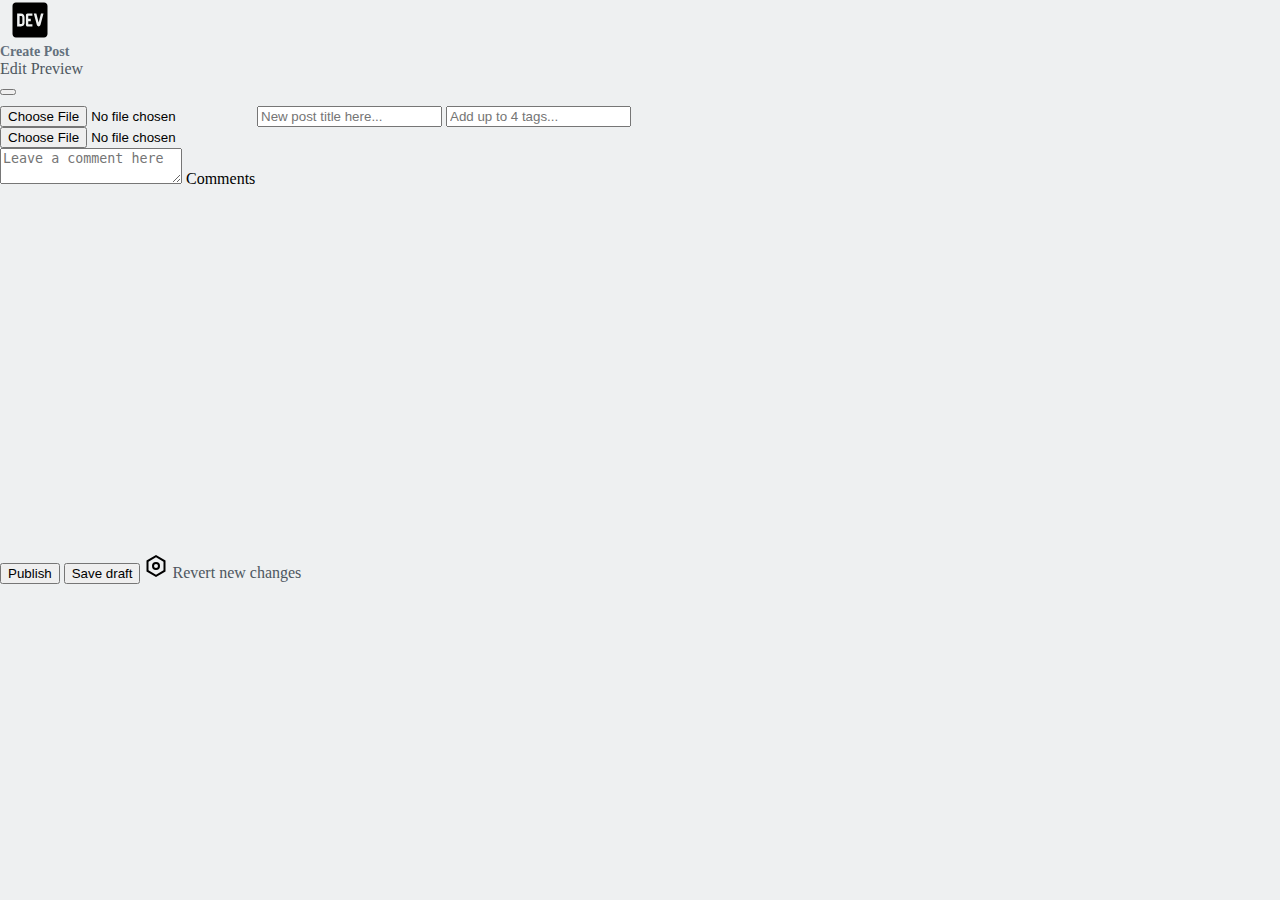
==== CreatePost.html @ 702e85b0 "ADD createPost" ====
<!DOCTYPE html>
<html lang="es">

<head>
  <meta charset="UTF-8">
  <meta http-equiv="X-UA-Compatible" content="IE=edge">
  <meta name="viewport" content="width=device-width, initial-scale=1.0">
  <link rel="stylesheet" href="https://cdn.jsdelivr.net/npm/bootstrap@4.6.0/dist/css/bootstrap.min.css"
    integrity="sha384-B0vP5xmATw1+K9KRQjQERJvTumQW0nPEzvF6L/Z6nronJ3oUOFUFpCjEUQouq2+l" crossorigin="anonymous">
  <link rel="stylesheet" href="css/style.css">
  <title>DEV Community 👩‍💻👨‍💻</title>
</head>

<body>
  <nav class="navbar navbar-light bg-light d-flex justify-content-around ">
    <div class="d-flex align-items-center">
      <a class="d-blockrounded-lg m-md-0 mr-sm-auto" href="./index.html">
        <img src="./assets/icons/dev-brands.svg" width="60" height="40" alt="">
      </a>
      <p class="d-block"><strong>Create Post</strong></p>
    </div>
    <div class="d-flex align-items-center">
      <a class="mr-4" href="/CreatePost.html">Edit</a>
      <a href="/PreviewPost.html">Preview</a>
    </div>
    <button type="button" class="btn-close" aria-label="Close"></button>
  </nav>

  <div class="container mt-2 ml-5">
    <div class="row">
      <div class="border border-1 shadow-sm p-3 mb-2 bg-body rounded tags col-lg-9 col-sm-12" style="height: 28rem;">
        <input class="mt-4 btn btn-light" id="formFileLg" type="file" placeholder="Add">
        <input class="mt-4 form-control form-control-lg" type="text" placeholder="New post title here..."
          aria-label=".form-control-lg example">
        <input class="mt-4 form-control form-control-sm" type="text" placeholder="Add up to 4 tags..."
          aria-label=".form-control-sm example">
        <div class="body">
          <input class="mt-4 form-control form-control-sm" id="formFileSm" type="file">
          <div class="mt-4 form-floating">
            <textarea class="form-control" placeholder="Leave a comment here" id="floatingTextarea"></textarea>
            <label for="floatingTextarea">Comments</label>
          </div>
        </div>
      </div>
    </div>
    <div class="mt-3 d-flex">
      <button class="mr-2 btn btn-primary">Publish</button>
      <button class="mr-2 btn btn-secondary">Save draft</button>
      <a class="mr-2" href="#">
        <img src="./assets/icons/my-tags.svg" alt="">
      </a>
      <a class="mr-2" href="#">Revert new changes</a>
    </div>
  </div>


  <script src="https://ajax.googleapis.com/ajax/libs/jquery/3.6.0/jquery.min.js"></script>
  <script src="https://code.jquery.com/jquery-3.6.0.min.js"
    integrity="sha256-/xUj+3OJU5yExlq6GSYGSHk7tPXikynS7ogEvDej/m4=" crossorigin="anonymous"></script>
  <link href="https://cdn.jsdelivr.net/npm/bootstrap@5.0.1/dist/css/bootstrap.min.css" rel="stylesheet"
    integrity="sha384-+0n0xVW2eSR5OomGNYDnhzAbDsOXxcvSN1TPprVMTNDbiYZCxYbOOl7+AMvyTG2x" crossorigin="anonymous">
  <script src="https://cdn.jsdelivr.net/npm/bootstrap@5.0.1/dist/js/bootstrap.bundle.min.js"
    integrity="sha384-gtEjrD/SeCtmISkJkNUaaKMoLD0//ElJ19smozuHV6z3Iehds+3Ulb9Bn9Plx0x4"
    crossorigin="anonymous"></script>
  <script src="/js/CreatePost.js"></script>
</body>

</html>
---- css/style.css ----
* {
  margin: 0;
  -webkit-box-sizing: border-box;
          box-sizing: border-box;
}

body {
  background-color: #EEF0F1;
}

ul {
  list-style: none;
}

a {
  text-decoration: none;
  color: #4d5760;
  font-size: 1rem;
}

a:link, a:visited, a:active {
  text-decoration: none;
}

button {
  text-decoration: none;
}

svg {
  fill: currentColor;
}

.nav-menu {
  margin-top: 20px;
  margin-bottom: 50px;
}

.nav-menu ul {
  padding: 0;
}

.nav-menu ul li {
  padding: 5px 10px;
  border-radius: 5px;
  margin: 10px 0;
  -webkit-transition: cubic-bezier(0.17, 0.67, 0.5, 0.71);
  transition: cubic-bezier(0.17, 0.67, 0.5, 0.71);
  -webkit-transition-duration: 100ms;
          transition-duration: 100ms;
}

.nav-menu a {
  margin-left: 5px;
}

.nav-menu li:nth-of-type(7) a {
  margin-left: 27px;
}

.nav-menu ul li:hover {
  background-color: #d2d6db;
}

.tags {
  height: 300px;
  overflow: auto;
  margin-top: 10px;
}

.tags h2 {
  font-weight: bold;
  font-size: 1rem;
}

.tags ul {
  padding: 0;
}

.tags ul li {
  padding: 6px 6px;
  margin: 10px 0;
  border-radius: 5px;
  -webkit-transition: cubic-bezier(0.17, 0.67, 0.5, 0.71);
  transition: cubic-bezier(0.17, 0.67, 0.5, 0.71);
  -webkit-transition-duration: 100ms;
          transition-duration: 100ms;
}

.tags ul li:hover {
  background-color: #d2d6db;
}

img.img-bottom {
  margin-top: 30px;
  width: 100%;
  height: auto;
  border-radius: 5px;
  display: inline-block;
  vertical-align: middle;
}

h1 {
  font-weight: bold;
  font-size: 1.17em;
  text-align: center;
}

h2 {
  font-weight: bold;
  font-size: 1rem;
}

h3 {
  font-size: 1rem;
  color: #202428;
}

p {
  font-size: 0.875rem;
  color: #64707d;
  margin: 0 0;
}

.button-new {
  background-color: #3b49df;
  border-radius: 5px;
  width: 35px;
  color: white;
  text-align: center;
  font-size: 0.75rem;
  margin-top: 10px;
}

.aside-card {
  margin-top: 20px;
  background-color: #f9fafa;
  border-radius: 6px;
  -webkit-box-shadow: 0 0 0 1px rgba(8, 9, 10, 0.1);
          box-shadow: 0 0 0 1px rgba(8, 9, 10, 0.1);
}

.title-card {
  padding: 10px 10px;
  border-bottom: 1px solid #eef0f1;
}

.title-card a {
  font-weight: bold;
  font-size: 1rem;
}

.a-block {
  display: none;
}

a.a-block:hover {
  background-color: white;
}

@media screen and (min-width: 1024px) {
  .a-block {
    display: block;
    padding: 15px 10px;
    border-bottom: 1px solid #eef0f1;
  }
}

nav .div-icons-nav {
  width: 100%;
}

nav .dev-ico svg path {
  fill: white;
}

nav div.avatar-img {
  border-radius: 100%;
  height: 30px;
  width: 30px;
}

nav div.avatar-img img {
  width: 100%;
  height: 100%;
  border-radius: 100%;
}

.middle-section .posts-menu {
  padding: 0 10px;
}

.middle-section .posts-menu select {
  padding: 7px 7px;
  border: 1px solid #b5bdc4;
  background-color: #f9fafa;
  border-radius: 5px;
}

.middle-section .content-post {
  -webkit-box-shadow: 0 0 0 1px rgba(8, 9, 10, 0.1);
          box-shadow: 0 0 0 1px rgba(8, 9, 10, 0.1);
  background-color: white;
}

.middle-section .content-post div.avatar-img {
  border-radius: 100%;
  height: 30px;
  width: 30px;
}

.middle-section .content-post div.avatar-img img {
  width: 100%;
  height: 100%;
  border-radius: 100%;
}

.middle-section .content-post .post-bottom ul.ul-post {
  padding: 0;
}

.middle-section .content-post .post-bottom ul.ul-post a {
  font-size: 0.875rem;
  color: #64707d;
}

.middle-section .content-post small {
  color: #64707d;
}

.middle-section .content-post .post-button {
  background-color: #d2d6db;
  color: #363d44;
  font-size: 0.875rem;
  border-width: 0;
  border-radius: 5px;
  -webkit-box-shadow: rgba(0, 0, 0, 0.05);
          box-shadow: rgba(0, 0, 0, 0.05);
  padding: 3px 8px;
}

.middle-section .content-post h1 {
  font-size: 1.20rem;
  text-align: left;
}

.middle-section .card-center-principal {
  -webkit-box-shadow: 0 0 0 1px rgba(8, 9, 10, 0.1);
          box-shadow: 0 0 0 1px rgba(8, 9, 10, 0.1);
  border-radius: 5px;
  background-color: white;
}

.middle-section .card-center-principal h3 {
  margin-bottom: 7px;
}

.middle-section .card-center-principal .content-post {
  -webkit-box-shadow: 0 0 0 0;
          box-shadow: 0 0 0 0;
}

.middle-section .card-center-principal div.img-post-center img {
  width: 100%;
}

@media screen and (min-width: 768px) {
  .middle-section .posts-menu h1 {
    font-weight: bold;
    font-size: 1.25rem;
  }
  .middle-section .posts-menu div a {
    display: inline-block;
    text-align: center;
    margin-left: 10px;
    padding: 2px 7px;
    border-radius: 4px 4px 2px 2px;
  }
  .middle-section .posts-menu div a:nth-of-type(1) {
    border-bottom: 3px solid #3b49df;
  }
  .middle-section .posts-menu div a:hover {
    background-color: #3b49df17;
  }
  .middle-section .card-center-principal .img-post-center img {
    border-radius: 5px 5px 0 0;
  }
  .middle-section .card-center-principal h1 {
    padding-left: 35px;
    font-size: 1.875rem;
  }
  .middle-section .content-post {
    border-radius: 8px;
  }
  .middle-section .content-post h1 {
    padding-left: 35px;
    font-size: 1.5rem;
  }
  .middle-section .content-post .post-bottom {
    padding-left: 35px;
  }
}

.avatar-post {
  border-radius: 100%;
  height: 30px;
  width: 30px;
}

.avatar-post img {
  height: 100%;
  border-radius: 100%;
}

article.post-article {
  background-color: white;
  -webkit-box-shadow: 0 0 0 1px rgba(8, 9, 10, 0.1);
          box-shadow: 0 0 0 1px rgba(8, 9, 10, 0.1);
}

article.post-article p, article.post-article h4 {
  font-size: 1.125rem;
  color: #08090a;
}

article.post-article h4 {
  font-weight: bold;
}

article.post-article h2 {
  font-size: 1.70em;
  font-weight: bold;
  color: #08090a;
}

article.post-article ul {
  padding-left: 30px;
  list-style: disc;
  font-size: 1.125rem;
}

article.post-article img {
  width: 100%;
}

article.post-article .img-post-center img {
  width: 100%;
  border-radius: 5px 5px 0 0;
}

article.post-article h1 {
  font-weight: bold;
  font-size: 1.9rem;
  text-align: left;
  margin-top: 10px;
  margin-bottom: 20px;
}

article.post-article nav.post-tags a {
  font-size: 0.875rem;
  border-radius: 5px;
  padding: 5px 5px;
  margin-left: 5px;
  color: white;
  background-color: #562765;
}

article.post-article nav.post-tags a:nth-of-type(2) {
  background-color: #57d700;
}

article.post-article nav.post-tags a:nth-of-type(3) {
  color: black;
  background-color: #f7df1e;
}

article.post-article nav.post-tags a:nth-of-type(4) {
  background-color: #2a2566;
}

article.post-article div.user-div {
  margin-top: 20px;
  margin-bottom: 20px;
}

article.post-article div.user-div h4 {
  font-size: 1rem;
}

article.post-article div.user-div p {
  width: 80%;
  font-size: 0.875rem;
}

article.post-article div.user-div p a {
  font-size: 0.875rem;
  color: #0084ff;
}

article.post-article .comment-large {
  padding-left: 15px;
  border-left: 3px solid #a8a6a6;
}

article.post-article .comment-large a {
  font-size: 0.875rem;
  color: #0084ff;
}

section.discussion {
  background-color: white;
  border-top: 1px solid #b5bdc4;
  border-radius: 0 0 8px 8px;
  -webkit-box-shadow: 0 0 0 1px rgba(8, 9, 10, 0.1);
          box-shadow: 0 0 0 1px rgba(8, 9, 10, 0.1);
}

section.discussion textarea {
  resize: vertical;
  max-height: 40vh;
  background: transparent;
  width: 100%;
  -webkit-box-shadow: none;
          box-shadow: none;
  border: 1px solid #b5bdc4;
  border-radius: 5px;
  white-space: pre-wrap;
  outline: initial none initial;
  color: #08090a;
  padding: 5px 6px;
}

section.discussion .header-discussion h2 {
  font-size: 1.25rem;
  font-weight: bold;
  color: #202428;
}

section.discussion .header-discussion a.button {
  background-color: transparent;
  color: #363d44;
  border: 2px solid #99a3ad;
  padding: 7px 12px;
  border-radius: 5px;
  font-size: 1rem;
}

section.discussion .comment .comment-content {
  width: 100%;
}

section.discussion .comment .comment-text {
  border-radius: 5px;
  border: 1px solid #b5bdc4;
  -webkit-box-shadow: 0 0 0 1px rgba(8, 9, 10, 0.1);
          box-shadow: 0 0 0 1px rgba(8, 9, 10, 0.1);
  color: #08090a;
  padding: 15px 10px;
}

section.discussion .comment .comment-text .header-comment h5 {
  font-size: 14px;
  font-weight: 500;
  color: #64707d;
  margin: 0;
}

section.discussion .comment .comment-text .header-comment p {
  font-size: 14px;
  color: #64707d;
}

section.discussion .comment .comment-text p {
  color: #08090a;
  font-size: 1rem;
}

section.discussion .comment svg {
  fill: rgba(148, 146, 146, 0.952);
}

section.discussion .footer-discussion a {
  color: #64707d;
  font-size: 0.875rem;
}

section.read-next {
  background: #f9fafa;
  border-radius: 8px;
  -webkit-box-shadow: 0 0 0 1px rgba(8, 9, 10, 0.1);
          box-shadow: 0 0 0 1px rgba(8, 9, 10, 0.1);
}

section.read-next .header-read h2 {
  font-size: 1.25rem;
  font-weight: bold;
  color: #202428;
}

section.read-next .others .avatar-post {
  border-radius: 100%;
  height: 48px;
  width: 48px;
}

section.read-next .others .avatar-post img {
  height: 100%;
  border-radius: 100%;
}

section.read-next .others h3 {
  margin: 0;
  font-size: 1.25rem;
  font-weight: bold;
}

section.info {
  position: relative;
  background: #f9fafa;
  border-radius: 8px;
  -webkit-box-shadow: 0 0 0 1px rgba(8, 9, 10, 0.1);
          box-shadow: 0 0 0 1px rgba(8, 9, 10, 0.1);
}

section.info .header-color {
  border-radius: 5px 5px 0 0;
  width: 100%;
  height: 35px;
  background-color: #0071a9;
}

section.info .post-owner {
  position: absolute;
  top: 0;
  left: 5%;
}

section.info .post-owner .avatar-post {
  border-radius: 100%;
  height: 48px;
  width: 48px;
}

section.info .post-owner .avatar-post img {
  height: 100%;
  border-radius: 100%;
}

section.info .post-owner h4 {
  color: #202428;
  font-weight: bold;
  font-size: 18px;
}

section.info .text-owner p {
  color: #64707d;
  font-size: 16px;
}

section.info .post-button {
  background-color: #3b49df;
  color: #363d44;
  font-size: 1rem;
  border-width: 0;
  border-radius: 5px;
  width: 100%;
  -webkit-box-shadow: rgba(0, 0, 0, 0.05);
          box-shadow: rgba(0, 0, 0, 0.05);
  font-weight: bold;
  padding: 7px 0;
}

section.info .owner-info h3 {
  margin: 0;
  font-size: .75rem;
  color: #64707d;
}

section.info .owner-info p {
  color: #202428;
  font-size: 1rem;
  margin-bottom: 10px;
}

section.more-about {
  border-radius: 8px;
  -webkit-box-shadow: 0 0 0 1px rgba(8, 9, 10, 0.1);
          box-shadow: 0 0 0 1px rgba(8, 9, 10, 0.1);
  background: #f9fafa;
}

section.more-about h3 {
  margin: 0;
  font-size: 1.13rem;
  font-weight: bold;
  color: #202428;
}

section.more-about a.name-owner {
  font-size: 1.13rem;
  font-weight: bold;
  color: #3b49df;
}

section.more-about h4 {
  font-size: 17px;
  font-weight: normal;
}

section.more-about ul {
  margin: 0;
  padding: 0;
}

section.more-about ul li a {
  color: #64707d;
  font-size: 0.875rem;
}

.aside-sticky {
  position: -webkit-sticky;
  position: sticky;
  top: 60px;
}

.aside-icons {
  position: fixed;
  background-color: #eef0f1;
  left: 0;
  right: 0;
  bottom: 0;
  z-index: 100;
}

.aside-icons .icon {
  height: 35px;
  width: 35px;
  border-radius: 100%;
  padding: 5px 5px;
}

.aside-icons .icon:nth-of-type(1):hover {
  background-color: #f3d9de;
}

.aside-icons .icon:nth-of-type(1):hover svg {
  fill: red;
}

.aside-icons .icon:nth-of-type(2):hover {
  background-color: #cbf7f7;
}

.aside-icons .icon:nth-of-type(2):hover svg, .aside-icons .icon:nth-of-type(2):hover path {
  fill: #1db1b1;
}

.aside-icons .icon:nth-of-type(3):hover {
  background-color: #ced5e9;
}

.aside-icons .icon:nth-of-type(3):hover svg, .aside-icons .icon:nth-of-type(3):hover path {
  fill: blue;
}

.aside-icons .icon:nth-of-type(4) {
  background-color: #dddada;
}

@media screen and (min-width: 768px) {
  .aside-icons {
    position: -webkit-sticky;
    position: sticky;
    top: 100px;
    z-index: 0;
  }
  .aside-icons p {
    margin-bottom: 20px;
  }
}

footer {
  background-color: #d2d6db;
}

footer em {
  font-weight: bold;
  font-style: normal;
}

footer img.mono {
  display: none;
}

footer .div-nav ul {
  padding: 0;
}

footer .div-nav ul li {
  margin-left: 20px;
  margin-top: 10px;
}

footer .div-social-media a {
  margin-left: 10px;
}

footer .div-text {
  margin-top: 20px;
  text-align: center;
}

footer .div-text p {
  margin-bottom: 10px;
}

@media screen and (min-width: 1024px) {
  footer {
    position: relative;
  }
  footer img.mono {
    display: block;
    position: absolute;
    top: 0;
    left: 94%;
  }
}
/*# sourceMappingURL=style.css.map */
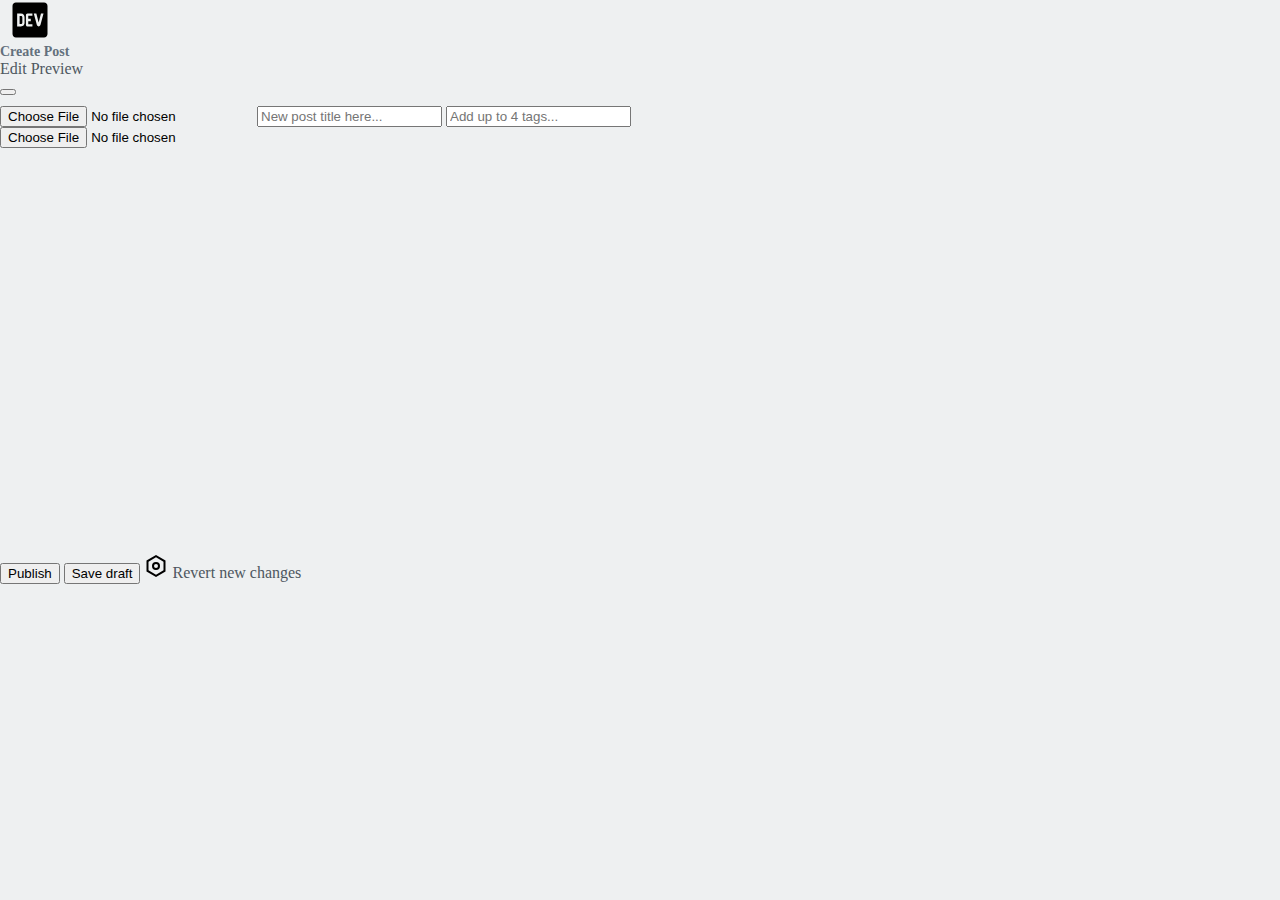
==== commit 2eab0702: "ADD createPost" ====
--- a/CreatePost.html
+++ b/CreatePost.html
@@ -1,5 +1,5 @@
 <!DOCTYPE html>
-<html lang="es">
+<html lang="es-mx">
 
 <head>
   <meta charset="UTF-8">
@@ -7,6 +7,7 @@
   <meta name="viewport" content="width=device-width, initial-scale=1.0">
   <link rel="stylesheet" href="https://cdn.jsdelivr.net/npm/bootstrap@4.6.0/dist/css/bootstrap.min.css"
     integrity="sha384-B0vP5xmATw1+K9KRQjQERJvTumQW0nPEzvF6L/Z6nronJ3oUOFUFpCjEUQouq2+l" crossorigin="anonymous">
+  <link href="https://cdn.quilljs.com/1.3.6/quill.snow.css" rel="stylesheet">
   <link rel="stylesheet" href="css/style.css">
   <title>DEV Community 👩‍💻👨‍💻</title>
 </head>
@@ -21,30 +22,30 @@
     </div>
     <div class="d-flex align-items-center">
       <a class="mr-4" href="/CreatePost.html">Edit</a>
-      <a href="/PreviewPost.html">Preview</a>
+      <a href="#">Preview</a>
     </div>
-    <button type="button" class="btn-close" aria-label="Close"></button>
+    <button class="btn-close" aria-label="Close" id="btnClose"></button>
   </nav>
 
-  <div class="container mt-2 ml-5">
+  <div class="container mt-3">
     <div class="row">
       <div class="border border-1 shadow-sm p-3 mb-2 bg-body rounded tags col-lg-9 col-sm-12" style="height: 28rem;">
         <input class="mt-4 btn btn-light" id="formFileLg" type="file" placeholder="Add">
-        <input class="mt-4 form-control form-control-lg" type="text" placeholder="New post title here..."
+        <input class="mt-4 form-control form-control-lg" type="text" id="titlePost" placeholder="New post title here..."
           aria-label=".form-control-lg example">
-        <input class="mt-4 form-control form-control-sm" type="text" placeholder="Add up to 4 tags..."
+        <input class="mt-4 form-control form-control-sm" id="tagsPost" type="text" placeholder="Add up to 4 tags..."
           aria-label=".form-control-sm example">
         <div class="body">
-          <input class="mt-4 form-control form-control-sm" id="formFileSm" type="file">
-          <div class="mt-4 form-floating">
-            <textarea class="form-control" placeholder="Leave a comment here" id="floatingTextarea"></textarea>
-            <label for="floatingTextarea">Comments</label>
-          </div>
+          <input class="mt-4 mb-4 form-control form-control-sm" id="formFileSm" type="file">
+          <div id="editor"></div>
         </div>
+      </div>
+      <div class="col-lg-3" id="infoArea">
+
       </div>
     </div>
     <div class="mt-3 d-flex">
-      <button class="mr-2 btn btn-primary">Publish</button>
+      <button id="btnPublish" class="mr-2 btn btn-primary">Publish</button>
       <button class="mr-2 btn btn-secondary">Save draft</button>
       <a class="mr-2" href="#">
         <img src="./assets/icons/my-tags.svg" alt="">
@@ -62,6 +63,7 @@
   <script src="https://cdn.jsdelivr.net/npm/bootstrap@5.0.1/dist/js/bootstrap.bundle.min.js"
     integrity="sha384-gtEjrD/SeCtmISkJkNUaaKMoLD0//ElJ19smozuHV6z3Iehds+3Ulb9Bn9Plx0x4"
     crossorigin="anonymous"></script>
+  <script src="https://cdn.quilljs.com/1.3.6/quill.js"></script>
   <script src="/js/CreatePost.js"></script>
 </body>
 
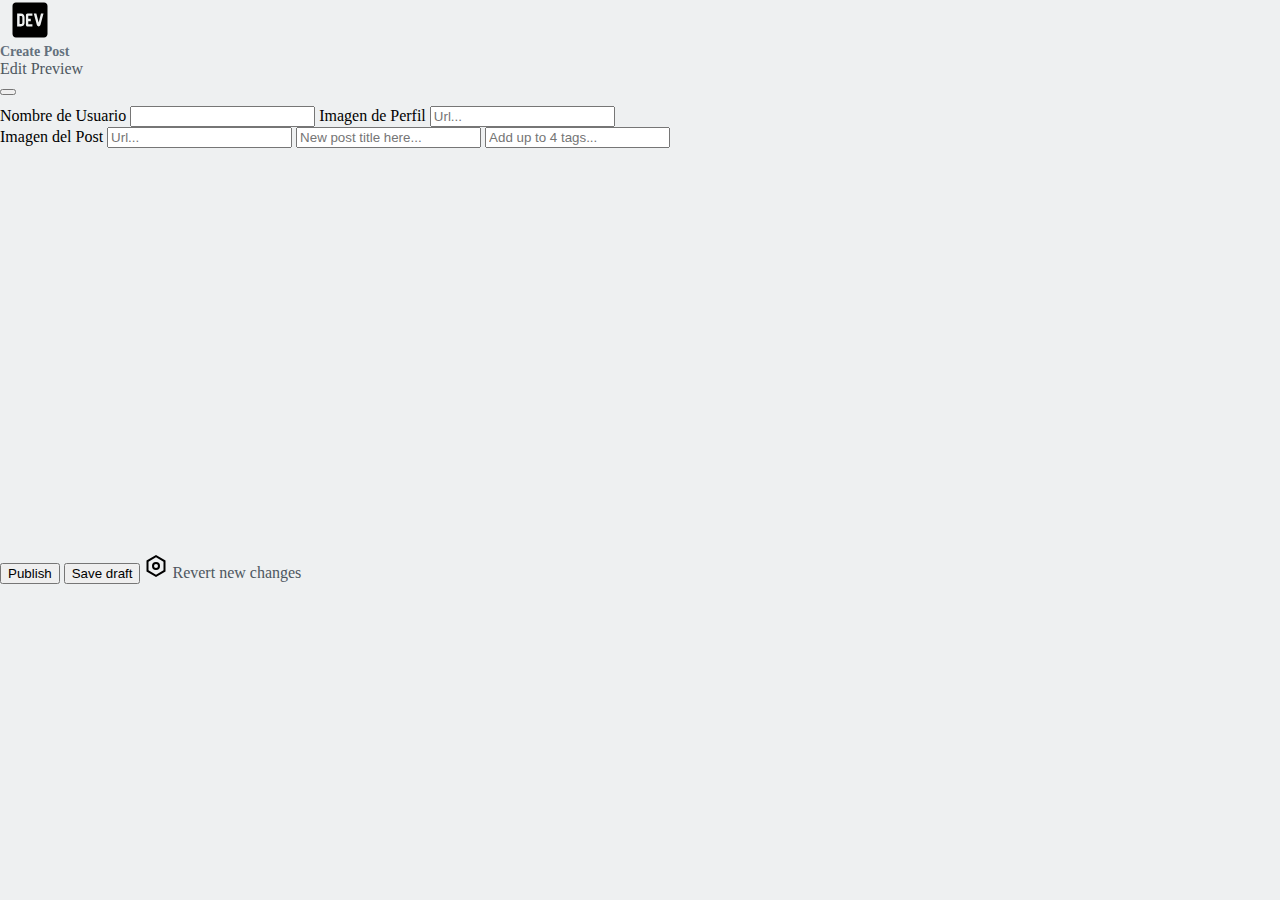
==== commit 7e34f196: "ADD createPost" ====
--- a/CreatePost.html
+++ b/CreatePost.html
@@ -30,13 +30,19 @@
   <div class="container mt-3">
     <div class="row">
       <div class="border border-1 shadow-sm p-3 mb-2 bg-body rounded tags col-lg-9 col-sm-12" style="height: 28rem;">
-        <input class="mt-4 btn btn-light" id="formFileLg" type="file" placeholder="Add">
+        <label for="user">Nombre de Usuario</label>
+        <input class="form-control form-control-sm" type="text" id="user">
+        <label for="userImage">Imagen de Perfil</label>
+        <!-- <input type="file" id="userImage"> -->
+        <input class="form-control form-control-sm" type="text" id="userImage" placeholder="Url..."><br>
+        <label for="formFileLg">Imagen del Post</label>
+        <!-- <input class="mt-4" id="formFileLg" type="file"> -->
+        <input class="mt-2 form-control form-control-sm" id="formFileLg" type="text" placeholder="Url...">
         <input class="mt-4 form-control form-control-lg" type="text" id="titlePost" placeholder="New post title here..."
           aria-label=".form-control-lg example">
-        <input class="mt-4 form-control form-control-sm" id="tagsPost" type="text" placeholder="Add up to 4 tags..."
-          aria-label=".form-control-sm example">
+        <input class="mt-4 mb-4 form-control form-control-md" id="tagsPost" type="text"
+          placeholder="Add up to 4 tags..." aria-label=".form-control-sm example">
         <div class="body">
-          <input class="mt-4 mb-4 form-control form-control-sm" id="formFileSm" type="file">
           <div id="editor"></div>
         </div>
       </div>
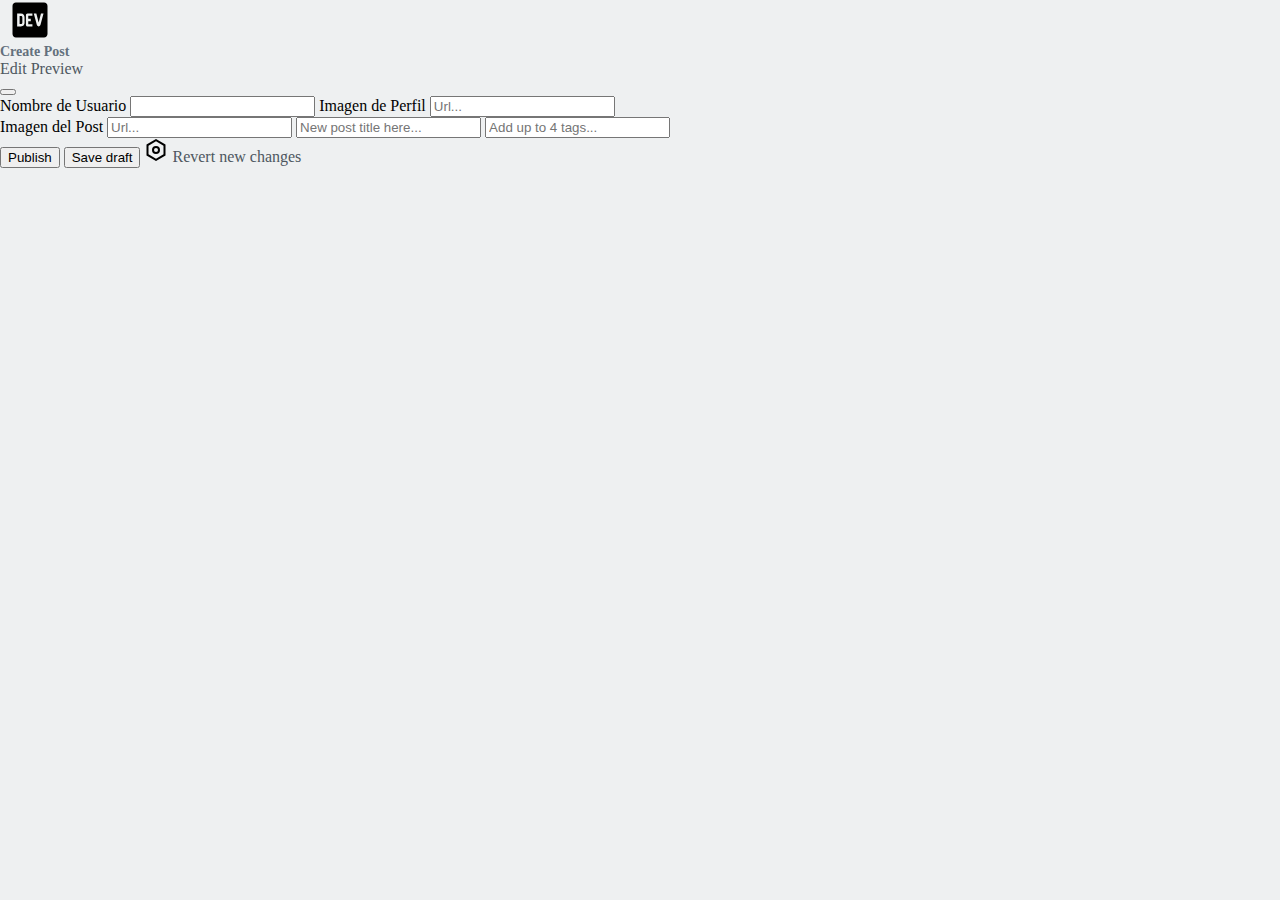
==== commit c4d00a08: "ADD Feature-createPost text info and tags" ====
--- a/CreatePost.html
+++ b/CreatePost.html
@@ -8,6 +8,7 @@
   <link rel="stylesheet" href="https://cdn.jsdelivr.net/npm/bootstrap@4.6.0/dist/css/bootstrap.min.css"
     integrity="sha384-B0vP5xmATw1+K9KRQjQERJvTumQW0nPEzvF6L/Z6nronJ3oUOFUFpCjEUQouq2+l" crossorigin="anonymous">
   <link href="https://cdn.quilljs.com/1.3.6/quill.snow.css" rel="stylesheet">
+  <link rel="stylesheet" href="Tags-Input-Autocomplete/src/jquery.tagsinput-revisited.css">
   <link rel="stylesheet" href="css/style.css">
   <title>DEV Community 👩‍💻👨‍💻</title>
 </head>
@@ -18,7 +19,7 @@
       <a class="d-blockrounded-lg m-md-0 mr-sm-auto" href="./index.html">
         <img src="./assets/icons/dev-brands.svg" width="60" height="40" alt="">
       </a>
-      <p class="d-block"><strong>Create Post</strong></p>
+      <p class="d-none d-lg-block"><strong>Create Post</strong></p>
     </div>
     <div class="d-flex align-items-center">
       <a class="mr-4" href="/CreatePost.html">Edit</a>
@@ -29,7 +30,7 @@
 
   <div class="container mt-3">
     <div class="row">
-      <div class="border border-1 shadow-sm p-3 mb-2 bg-body rounded tags col-lg-9 col-sm-12" style="height: 28rem;">
+      <div class="border border-1 shadow-sm p-3 mb-2 bg-body rounded col-lg-9 col-sm-12" style="">
         <label for="user">Nombre de Usuario</label>
         <input class="form-control form-control-sm" type="text" id="user">
         <label for="userImage">Imagen de Perfil</label>
@@ -38,16 +39,18 @@
         <label for="formFileLg">Imagen del Post</label>
         <!-- <input class="mt-4" id="formFileLg" type="file"> -->
         <input class="mt-2 form-control form-control-sm" id="formFileLg" type="text" placeholder="Url...">
-        <input class="mt-4 form-control form-control-lg" type="text" id="titlePost" placeholder="New post title here..."
-          aria-label=".form-control-lg example">
+        <input class="mt-4 mb-4 form-control form-control-lg" type="text" id="titlePost"
+          placeholder="New post title here..." aria-label=".form-control-lg example">
         <input class="mt-4 mb-4 form-control form-control-md" id="tagsPost" type="text"
           placeholder="Add up to 4 tags..." aria-label=".form-control-sm example">
-        <div class="body">
+
+        <div id="editorBasic" class="body border border-1 shadow-sm p-3 mb-2 bg-body rounded mt-3 ">
           <div id="editor"></div>
         </div>
+
       </div>
-      <div class="col-lg-3" id="infoArea">
-
+      <div class="d-none d-lg-block col-lg-3" id="infoArea">
+        <p class="info"></p>
       </div>
     </div>
     <div class="mt-3 d-flex">
@@ -70,6 +73,7 @@
     integrity="sha384-gtEjrD/SeCtmISkJkNUaaKMoLD0//ElJ19smozuHV6z3Iehds+3Ulb9Bn9Plx0x4"
     crossorigin="anonymous"></script>
   <script src="https://cdn.quilljs.com/1.3.6/quill.js"></script>
+  <script src="Tags-Input-Autocomplete/src/jquery.tagsinput-revisited.js"></script>
   <script src="/js/CreatePost.js"></script>
 </body>
 
--- a/css/style.css
+++ b/css/style.css
@@ -243,6 +243,11 @@
   text-align: left;
 }
 
+.middle-section .content-post a.title-post {
+  font-size: 25px;
+  text-align: left;
+}
+
 .middle-section .card-center-principal {
   -webkit-box-shadow: 0 0 0 1px rgba(8, 9, 10, 0.1);
           box-shadow: 0 0 0 1px rgba(8, 9, 10, 0.1);
@@ -261,6 +266,7 @@
 
 .middle-section .card-center-principal div.img-post-center img {
   width: 100%;
+  height: 300px;
 }
 
 @media screen and (min-width: 768px) {
@@ -343,8 +349,8 @@
 }
 
 article.post-article .img-post-center img {
-  width: 100%;
   border-radius: 5px 5px 0 0;
+  height: 300px;
 }
 
 article.post-article h1 {
@@ -724,4 +730,184 @@
     left: 94%;
   }
 }
+
+div.text-manage {
+  position: relative;
+  background-color: #002380;
+  height: 60vh;
+}
+
+div.manage-center {
+  position: absolute;
+  top: 100%;
+  left: 50%;
+  border-radius: 8px;
+  background-color: white;
+  -webkit-transform: translate(-50%, -50%);
+          transform: translate(-50%, -50%);
+}
+
+div.manage-center #title {
+  font-size: 30px;
+  color: #002380;
+}
+
+div.text {
+  color: white;
+  font-size: 18px;
+  padding-left: 27vh;
+  padding-right: 27vh;
+}
+
+div.text h6 {
+  font-size: 28px;
+  font-weight: bold;
+}
+
+div.text a {
+  font-size: 18px;
+  color: white;
+}
+
+div.text p {
+  font-size: 18px;
+  color: white;
+}
+
+div.manage-bottom {
+  height: 40vh;
+}
+
+.level {
+  background-color: black;
+  border: solid 1px white;
+  border-radius: 8px;
+  height: 40px;
+  width: 40px;
+  margin-left: 5px;
+  text-align: center;
+}
+
+.level p {
+  margin-top: 7px;
+  text-align: center;
+  color: white;
+}
+
+.container-levels {
+  margin-top: 10%;
+  background-color: white;
+  border-radius: 8px;
+}
+
+.container-levels .levels .green-level {
+  padding-right: 3px;
+  padding-top: 3px;
+  padding-bottom: 3px;
+  background-color: #99ece3;
+  border-radius: 8px;
+  margin-right: 5px;
+}
+
+.container-levels .levels .gray-level {
+  padding-right: 3px;
+  padding-top: 3px;
+  padding-bottom: 3px;
+  background-color: #e9ecff;
+  border-radius: 8px;
+  margin-right: 5px;
+}
+
+.container-levels .levels .blue-level {
+  padding-right: 3px;
+  padding-top: 3px;
+  padding-bottom: 3px;
+  background-color: #618cff;
+  border-radius: 8px;
+}
+
+.form-edit {
+  background-color: white;
+  border-radius: 8px;
+  -webkit-box-shadow: 0 0 0 1px rgba(8, 9, 10, 0.1);
+          box-shadow: 0 0 0 1px rgba(8, 9, 10, 0.1);
+}
+
+.form-edit div.edit-form div.edit-top div.img-edit {
+  height: 80px;
+  width: 200px;
+  border-radius: 8px;
+}
+
+.form-edit div.edit-form div.edit-top div.img-edit img {
+  width: 100%;
+  height: 100%;
+  border-radius: 8px;
+}
+
+.form-edit div.edit-form textarea.title {
+  background-color: transparent;
+  border: none;
+  padding: 0;
+  margin: 0;
+  outline: none;
+  width: 100%;
+  -webkit-box-shadow: none;
+          box-shadow: none;
+  resize: none;
+  -webkit-transition: none;
+  transition: none;
+  overflow: hidden;
+  font-size: 35px;
+  font-weight: bolder;
+  min-height: 60px;
+  max-height: 60px;
+}
+
+.form-edit div.edit-form textarea.title::-webkit-input-placeholder {
+  font-size: 35px;
+  font-weight: bolder;
+}
+
+.form-edit div.edit-form textarea.title:-ms-input-placeholder {
+  font-size: 35px;
+  font-weight: bolder;
+}
+
+.form-edit div.edit-form textarea.title::-ms-input-placeholder {
+  font-size: 35px;
+  font-weight: bolder;
+}
+
+.form-edit div.edit-form textarea.title::placeholder {
+  font-size: 35px;
+  font-weight: bolder;
+}
+
+.form-edit div.edit-form input.tags-edit {
+  background: transparent;
+  border: none;
+  padding: 0;
+  margin: 0;
+  outline: none;
+  width: 100%;
+  -webkit-box-shadow: none;
+          box-shadow: none;
+  resize: none;
+  -webkit-transition: none;
+  transition: none;
+  font-size: 1rem;
+}
+
+.form-edit div.edit-form div.div-addImg {
+  width: 100%;
+}
+
+.ql-toolbar.ql-snow {
+  border: none;
+}
+
+.ql-container.ql-snow {
+  border: none;
+}
 /*# sourceMappingURL=style.css.map */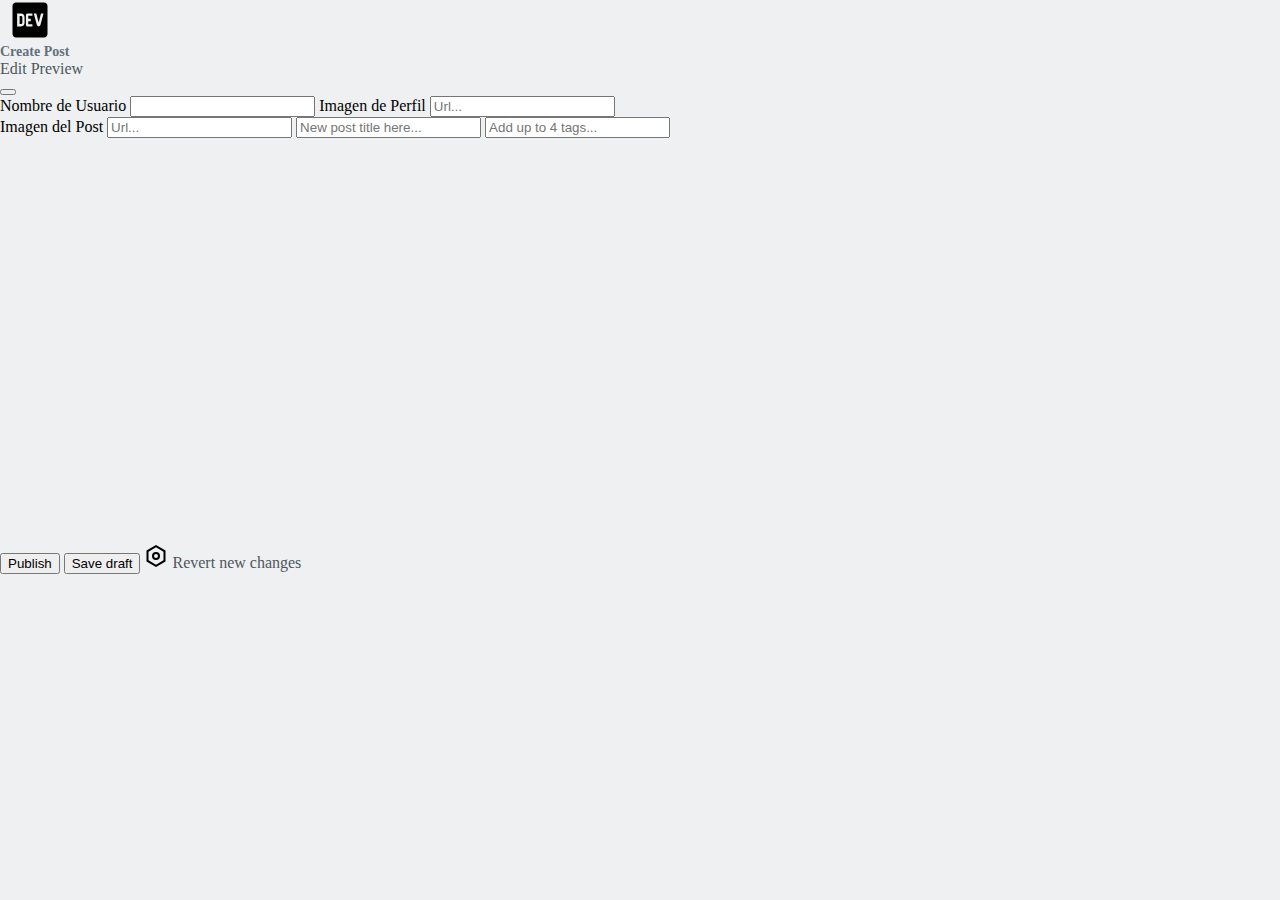
==== commit e8786863: "Center edit form" ====
--- a/CreatePost.html
+++ b/CreatePost.html
@@ -30,7 +30,7 @@
 
   <div class="container mt-3">
     <div class="row">
-      <div class="border border-1 shadow-sm p-3 mb-2 bg-body rounded col-lg-9 col-sm-12" style="">
+      <div class="border border-1 shadow-sm p-3 mb-2 bg-body rounded col-lg-9 col-sm-12" style="height: 28rem;">
         <label for="user">Nombre de Usuario</label>
         <input class="form-control form-control-sm" type="text" id="user">
         <label for="userImage">Imagen de Perfil</label>
--- a/css/style.css
+++ b/css/style.css
@@ -754,50 +754,59 @@
 
 div.text {
   color: white;
-  font-size: 18px;
-  padding-left: 27vh;
-  padding-right: 27vh;
+  font-size: 11px;
+  padding-left: 20px;
+  padding-right: 20px;
 }
 
 div.text h6 {
-  font-size: 28px;
+  font-size: 15px;
   font-weight: bold;
 }
 
 div.text a {
-  font-size: 18px;
+  font-size: 10px;
   color: white;
 }
 
 div.text p {
-  font-size: 18px;
+  font-size: 12px;
   color: white;
 }
 
 div.manage-bottom {
-  height: 40vh;
+  height: 20vh;
+  padding: 0;
 }
 
 .level {
   background-color: black;
   border: solid 1px white;
   border-radius: 8px;
-  height: 40px;
-  width: 40px;
+  height: 20px;
+  width: 20px;
   margin-left: 5px;
   text-align: center;
 }
 
 .level p {
-  margin-top: 7px;
+  font-size: 10px;
   text-align: center;
   color: white;
 }
 
 .container-levels {
-  margin-top: 10%;
+  margin-top: 40%;
   background-color: white;
   border-radius: 8px;
+}
+
+.container-levels h5 {
+  font-size: 15px;
+}
+
+.container-levels p {
+  font-size: 10px;
 }
 
 .container-levels .levels .green-level {
@@ -824,6 +833,153 @@
   padding-bottom: 3px;
   background-color: #618cff;
   border-radius: 8px;
+}
+
+@media screen and (min-width: 768px) {
+  div.text {
+    color: white;
+    font-size: 15px;
+    padding-left: 10vh;
+    padding-right: 10vh;
+  }
+  div.text h6 {
+    font-size: 22px;
+    font-weight: bold;
+  }
+  div.text a {
+    font-size: 15px;
+    color: white;
+  }
+  div.text p {
+    font-size: 15px;
+    color: white;
+  }
+  .level {
+    background-color: black;
+    border: solid 1px white;
+    border-radius: 8px;
+    height: 40px;
+    width: 40px;
+    margin-left: 5px;
+    text-align: center;
+  }
+  .level p {
+    font-size: 18px;
+    margin-top: 7px;
+    text-align: center;
+    color: white;
+  }
+  div.manage-bottom {
+    height: 30vh;
+  }
+  .level {
+    background-color: black;
+    border: solid 1px white;
+    border-radius: 8px;
+    height: 40px;
+    width: 40px;
+    margin-left: 5px;
+    text-align: center;
+  }
+  .level p {
+    margin-top: 7px;
+    text-align: center;
+    color: white;
+  }
+  .container-levels {
+    margin-top: 20%;
+    background-color: white;
+    border-radius: 8px;
+  }
+  .container-levels h5 {
+    font-size: 20px;
+  }
+  .container-levels p {
+    font-size: 15px;
+  }
+  .container-levels .levels .green-level {
+    padding-right: 3px;
+    padding-top: 3px;
+    padding-bottom: 3px;
+    background-color: #99ece3;
+    border-radius: 8px;
+    margin-right: 5px;
+  }
+  .container-levels .levels .gray-level {
+    padding-right: 3px;
+    padding-top: 3px;
+    padding-bottom: 3px;
+    background-color: #e9ecff;
+    border-radius: 8px;
+    margin-right: 5px;
+  }
+  .container-levels .levels .blue-level {
+    padding-right: 3px;
+    padding-top: 3px;
+    padding-bottom: 3px;
+    background-color: #618cff;
+    border-radius: 8px;
+  }
+}
+
+@media screen and (min-width: 1024px) {
+  div.manage-bottom {
+    height: 20vh;
+  }
+  div.text {
+    color: white;
+    font-size: 15px;
+    padding-left: 22vh;
+    padding-right: 22vh;
+  }
+  div.text h6 {
+    font-size: 28px;
+    font-weight: bold;
+  }
+  div.text a {
+    font-size: 18px;
+    color: white;
+  }
+  div.text p {
+    font-size: 18px;
+    color: white;
+  }
+  div.manage-bottom {
+    height: 30vh;
+  }
+  .container-levels {
+    margin-top: 20%;
+  }
+}
+
+@media screen and (min-width: 1920px) {
+  div.manage-bottom {
+    height: 20vh;
+  }
+  div.text {
+    color: white;
+    font-size: 18px;
+    padding-left: 27vh;
+    padding-right: 27vh;
+  }
+  div.text h6 {
+    font-size: 28px;
+    font-weight: bold;
+  }
+  div.text a {
+    font-size: 18px;
+    color: white;
+  }
+  div.text p {
+    font-size: 18px;
+    color: white;
+  }
+  div.manage-bottom {
+    height: 30vh;
+  }
+  .container-levels {
+    margin-top: 10%;
+  }
 }
 
 .form-edit {
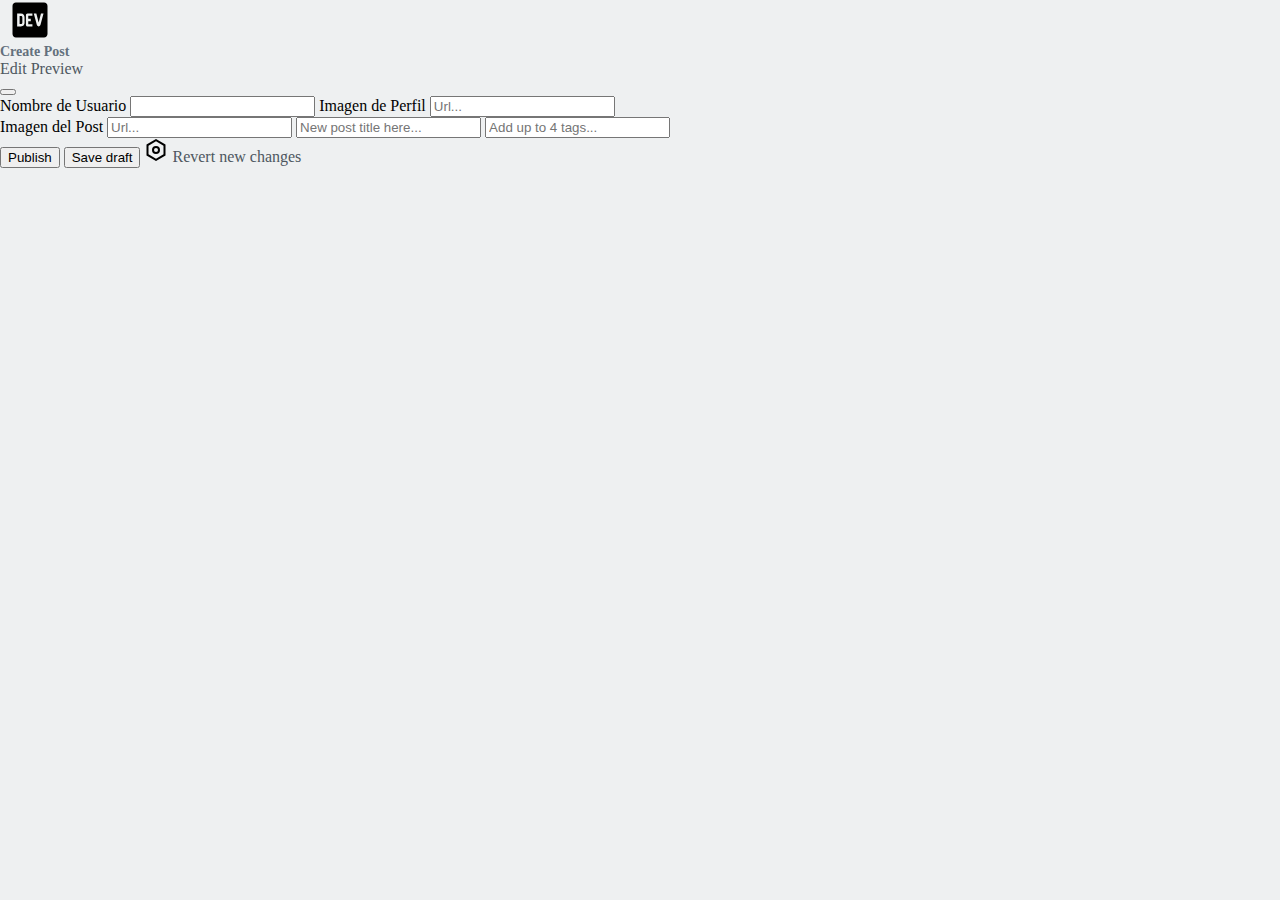
==== commit 875e7de7: "Center edit page" ====
--- a/CreatePost.html
+++ b/CreatePost.html
@@ -30,7 +30,7 @@
 
   <div class="container mt-3">
     <div class="row">
-      <div class="border border-1 shadow-sm p-3 mb-2 bg-body rounded col-lg-9 col-sm-12" style="height: 28rem;">
+      <div class="border border-1 shadow-sm p-3 mb-2 bg-body rounded col-lg-9 col-sm-12" style="">
         <label for="user">Nombre de Usuario</label>
         <input class="form-control form-control-sm" type="text" id="user">
         <label for="userImage">Imagen de Perfil</label>
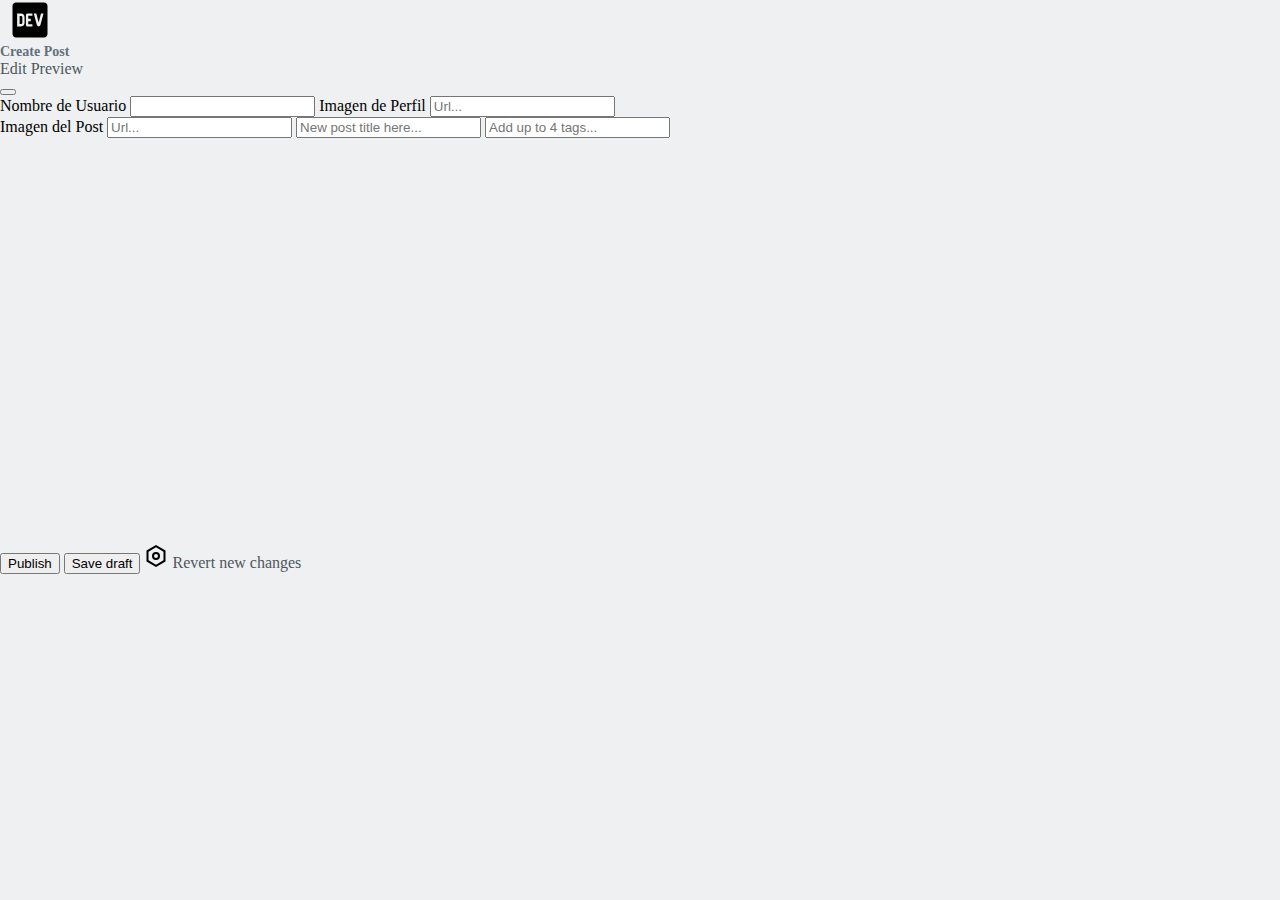
==== commit f017e3e9: "Add New Function" ====
--- a/CreatePost.html
+++ b/CreatePost.html
@@ -30,7 +30,7 @@
 
   <div class="container mt-3">
     <div class="row">
-      <div class="border border-1 shadow-sm p-3 mb-2 bg-body rounded col-lg-9 col-sm-12" style="">
+      <div class="border border-1 shadow-sm p-3 mb-2 bg-body rounded col-lg-9 col-sm-12" style="height: 28rem;">
         <label for="user">Nombre de Usuario</label>
         <input class="form-control form-control-sm" type="text" id="user">
         <label for="userImage">Imagen de Perfil</label>
